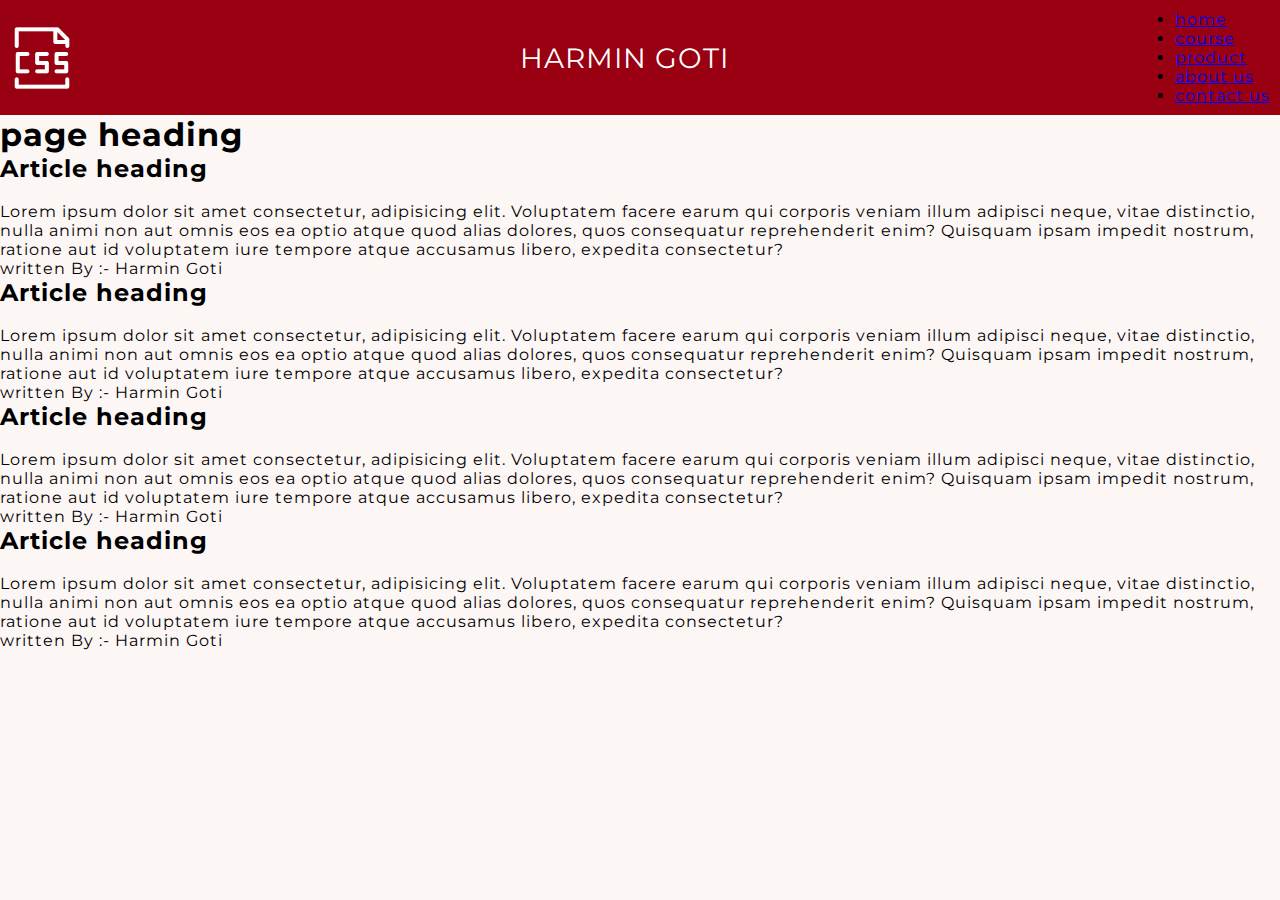
==== lesson3.html @ e4d6318e "first commit" ====
<!DOCTYPE html>
<html lang="en">
<head>
    <meta charset="UTF-8">
    <meta name="viewport" content="width= , initial-scale=1.0">
    <title>Document</title>
    <link rel="preconnect" href="https://fonts.googleapis.com">
    <link rel="preconnect" href="https://fonts.gstatic.com" crossorigin>
    <link href="https://fonts.googleapis.com/css2?family=Montserrat:ital,wght@0,700;1,400&display=swap"
        rel="stylesheet">
    <style>
        *
        {
            margin: 0px;
            padding: 0px;
            letter-spacing: 1px;
            font-family: 'Montserrat', sans-serif;
        }
        body
        {
            background-color:  #FCF6F5;
        }
        #pageheding
        {
            background-color: #990011;
            display: flex;
            justify-content: space-between;
            padding: 10px;
            align-items: center;
            left: 0px;
            top: 0px;
            position: sticky;
          
        }
        .menu
        {
            display: flex;
            list-style-type: none;
        }
        .sitename
        {
            font-size: 28px;
            text-transform: uppercase;
            color: white;
        }
        .menu>li
        {
            margin-left: 10px;
        }
        .menu>li>a
        {
            background-color: white;
            color: #990011;
            padding: 5px 15px;
            border-radius: 10px;
            font-size: large;
            text-decoration: none;

        }

    </style>
</head>
<body>
    <header id="pageheding">
        <img src="image/icone.png" alt="">
        <span class="sitename">harmin goti</span>
        <ul calss="menu">
            <li><a href="lesson5.html">home</a></li>
            <li><a href="lesson5.html">course</a></li>
            <li><a href="lesson5.html">product</a></li>
            <li><a href="lesson5.html">about us</a></li>
            <li><a href="lesson5.html">contact us</a></li>
            

        </ul>
    </header>
    <div id="pagecontent">
        <h1>page heading</h1>
        <article>
            <header>
                <h2>Article heading</h2>
            </header>
            <div>
                <img src="https://picsum.photos/300" alt="">
                <p>Lorem ipsum dolor sit amet consectetur, adipisicing elit. Voluptatem facere earum qui corporis veniam illum adipisci neque, vitae distinctio, nulla animi non aut omnis eos ea optio atque quod alias dolores, quos consequatur reprehenderit enim? Quisquam ipsam impedit nostrum, ratione aut id voluptatem iure tempore atque accusamus libero, expedita consectetur?</p>

            </div>
            <footer>
                <p>written By :- Harmin Goti</p>
            </footer>
        </article>
        <article>
            <header>
                <h2>Article heading</h2>
            </header>
            <div>
                <img src="https://picsum.photos/300" alt="">
                <p>Lorem ipsum dolor sit amet consectetur, adipisicing elit. Voluptatem facere earum qui corporis veniam illum adipisci neque, vitae distinctio, nulla animi non aut omnis eos ea optio atque quod alias dolores, quos consequatur reprehenderit enim? Quisquam ipsam impedit nostrum, ratione aut id voluptatem iure tempore atque accusamus libero, expedita consectetur?</p>

            </div>
            <footer>
                <p>written By :- Harmin Goti</p>
            </footer>
        </article>
        <article>
            <header>
                <h2>Article heading</h2>
            </header>
            <div>
                <img src="https://picsum.photos/300" alt="">
                <p>Lorem ipsum dolor sit amet consectetur, adipisicing elit. Voluptatem facere earum qui corporis veniam illum adipisci neque, vitae distinctio, nulla animi non aut omnis eos ea optio atque quod alias dolores, quos consequatur reprehenderit enim? Quisquam ipsam impedit nostrum, ratione aut id voluptatem iure tempore atque accusamus libero, expedita consectetur?</p>

            </div>
            <footer>
                <p>written By :- Harmin Goti</p>
            </footer>
        </article>
        <article>
            <header>
                <h2>Article heading</h2>
            </header>
            <div>
                <img src="https://picsum.photos/300" alt="">
                <p>Lorem ipsum dolor sit amet consectetur, adipisicing elit. Voluptatem facere earum qui corporis veniam illum adipisci neque, vitae distinctio, nulla animi non aut omnis eos ea optio atque quod alias dolores, quos consequatur reprehenderit enim? Quisquam ipsam impedit nostrum, ratione aut id voluptatem iure tempore atque accusamus libero, expedita consectetur?</p>

            </div>
            <footer>
                <p>written By :- Harmin Goti</p>
            </footer>
        </article>
    </div>
</body>
</html>
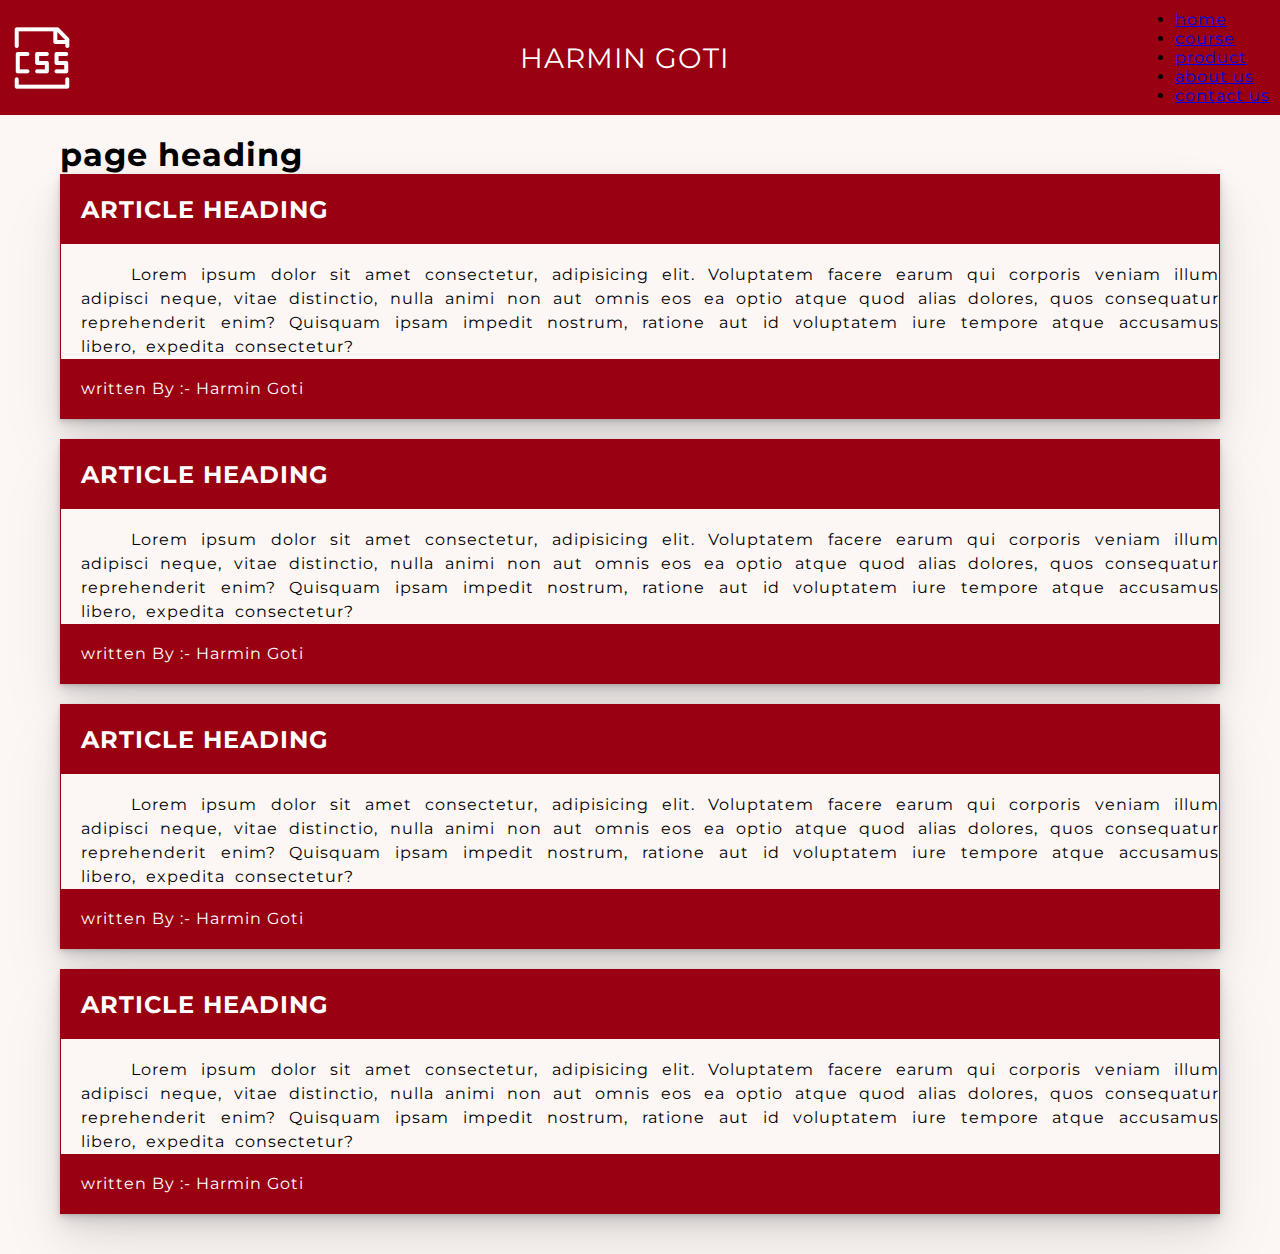
==== commit 6c3ca778: "sd" ====
--- a/lesson3.html
+++ b/lesson3.html
@@ -47,7 +47,7 @@
         {
             margin-left: 10px;
         }
-        .menu>li>a
+        .menu>li
         {
             background-color: white;
             color: #990011;
@@ -57,7 +57,47 @@
             text-decoration: none;
 
         }
+        #pagecontent
+        {
+            padding: 20px 60px;
+        }
+        #pagecontent>article {
+            border: 1px solid #990011;
+            margin-bottom: 20px;
+            box-shadow: rgba(0, 0, 0, 0.07) 0px 1px 2px, rgba(0, 0, 0, 0.07) 0px 2px 4px, rgba(0, 0, 0, 0.07) 0px 4px 8px, rgba(0, 0, 0, 0.07) 0px 8px 16px, rgba(0, 0, 0, 0.07) 0px 16px 32px, rgba(0, 0, 0, 0.07) 0px 32px 64px;
+        }
 
+        
+        #pagecontent>article>header {
+            background-color: #990011;
+            padding: 20px;
+        }
+        #pagecontent>article>header>h2
+        {
+            color: white;
+            text-transform: uppercase;
+        }
+        #pagecontent>article>div>p
+        {
+            padding: 0px 0px 0px 20px;
+            text-indent: 50px;
+            text-align: justify;
+            line-height: 150%;
+            word-spacing: 5px;
+            
+
+        }
+        #pagecontent>article>div>img
+        {
+            border-radius: 300px;
+            box-shadow: 5px 5px 5px gray;
+        }
+        #pagecontent>article>footer
+        {
+            background-color:  #990011;
+            color: white;
+            padding: 20px;
+        }
     </style>
 </head>
 <body>
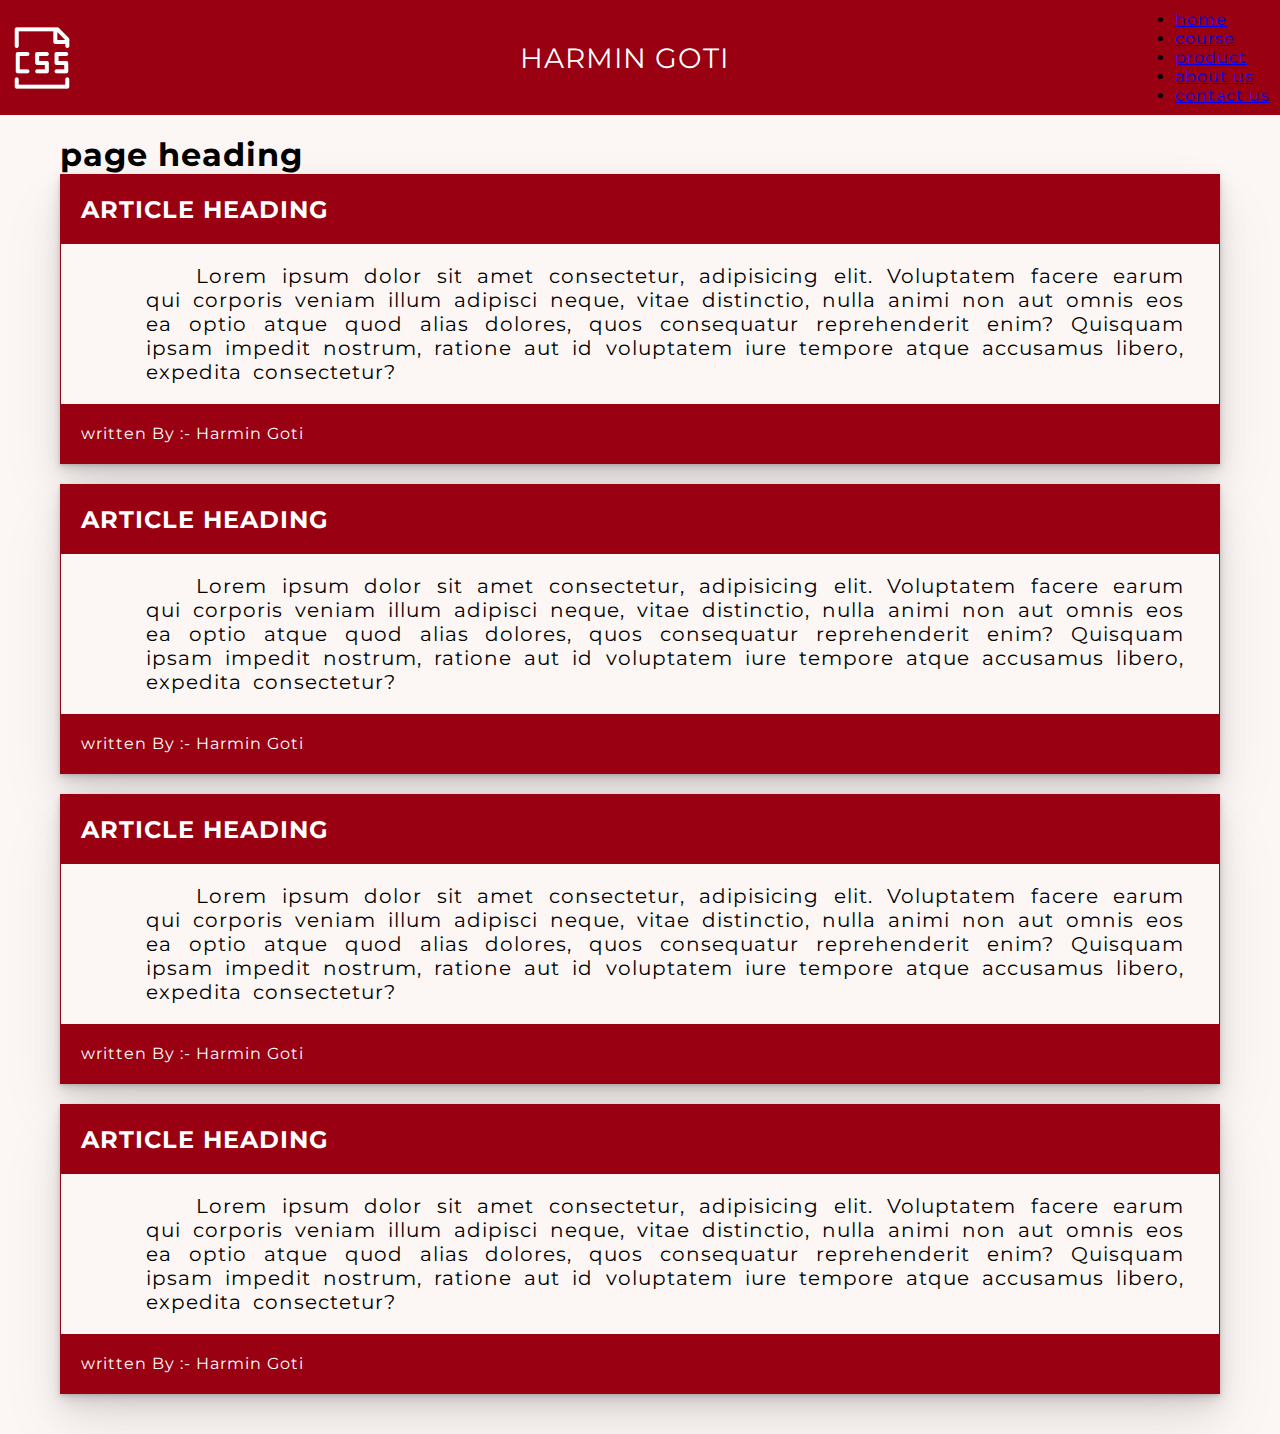
==== commit 8fa382b5: "rt" ====
--- a/lesson3.html
+++ b/lesson3.html
@@ -34,7 +34,7 @@
         }
         .menu
         {
-            display: flex;
+             display: flex;
             list-style-type: none;
         }
         .sitename
@@ -43,11 +43,12 @@
             text-transform: uppercase;
             color: white;
         }
-        .menu>li
+        #pageheding>.menu>li>a
         {
             margin-left: 10px;
+            flex-direction: row;
         }
-        .menu>li
+        #pageheding>.menu>li>a
         {
             background-color: white;
             color: #990011;
@@ -77,16 +78,27 @@
             color: white;
             text-transform: uppercase;
         }
-        #pagecontent>article>div>p
+        #pagecontent>article>.h
         {
             padding: 0px 0px 0px 20px;
             text-indent: 50px;
             text-align: justify;
             line-height: 150%;
             word-spacing: 5px;
+            display: flex;
+            align-items: center; 
+            padding: 20px;
+
+            
             
 
         }
+        #pagecontent>article>.h>p
+        {
+            padding: 0px 15px 0px 15px;
+            font-size: 20px;
+        }
+
         #pagecontent>article>div>img
         {
             border-radius: 300px;
@@ -120,7 +132,7 @@
             <header>
                 <h2>Article heading</h2>
             </header>
-            <div>
+            <div class="h">
                 <img src="https://picsum.photos/300" alt="">
                 <p>Lorem ipsum dolor sit amet consectetur, adipisicing elit. Voluptatem facere earum qui corporis veniam illum adipisci neque, vitae distinctio, nulla animi non aut omnis eos ea optio atque quod alias dolores, quos consequatur reprehenderit enim? Quisquam ipsam impedit nostrum, ratione aut id voluptatem iure tempore atque accusamus libero, expedita consectetur?</p>
 
@@ -133,7 +145,7 @@
             <header>
                 <h2>Article heading</h2>
             </header>
-            <div>
+            <div class="h">
                 <img src="https://picsum.photos/300" alt="">
                 <p>Lorem ipsum dolor sit amet consectetur, adipisicing elit. Voluptatem facere earum qui corporis veniam illum adipisci neque, vitae distinctio, nulla animi non aut omnis eos ea optio atque quod alias dolores, quos consequatur reprehenderit enim? Quisquam ipsam impedit nostrum, ratione aut id voluptatem iure tempore atque accusamus libero, expedita consectetur?</p>
 
@@ -146,7 +158,7 @@
             <header>
                 <h2>Article heading</h2>
             </header>
-            <div>
+            <div class="h">
                 <img src="https://picsum.photos/300" alt="">
                 <p>Lorem ipsum dolor sit amet consectetur, adipisicing elit. Voluptatem facere earum qui corporis veniam illum adipisci neque, vitae distinctio, nulla animi non aut omnis eos ea optio atque quod alias dolores, quos consequatur reprehenderit enim? Quisquam ipsam impedit nostrum, ratione aut id voluptatem iure tempore atque accusamus libero, expedita consectetur?</p>
 
@@ -159,7 +171,7 @@
             <header>
                 <h2>Article heading</h2>
             </header>
-            <div>
+            <div class="h">
                 <img src="https://picsum.photos/300" alt="">
                 <p>Lorem ipsum dolor sit amet consectetur, adipisicing elit. Voluptatem facere earum qui corporis veniam illum adipisci neque, vitae distinctio, nulla animi non aut omnis eos ea optio atque quod alias dolores, quos consequatur reprehenderit enim? Quisquam ipsam impedit nostrum, ratione aut id voluptatem iure tempore atque accusamus libero, expedita consectetur?</p>
 
